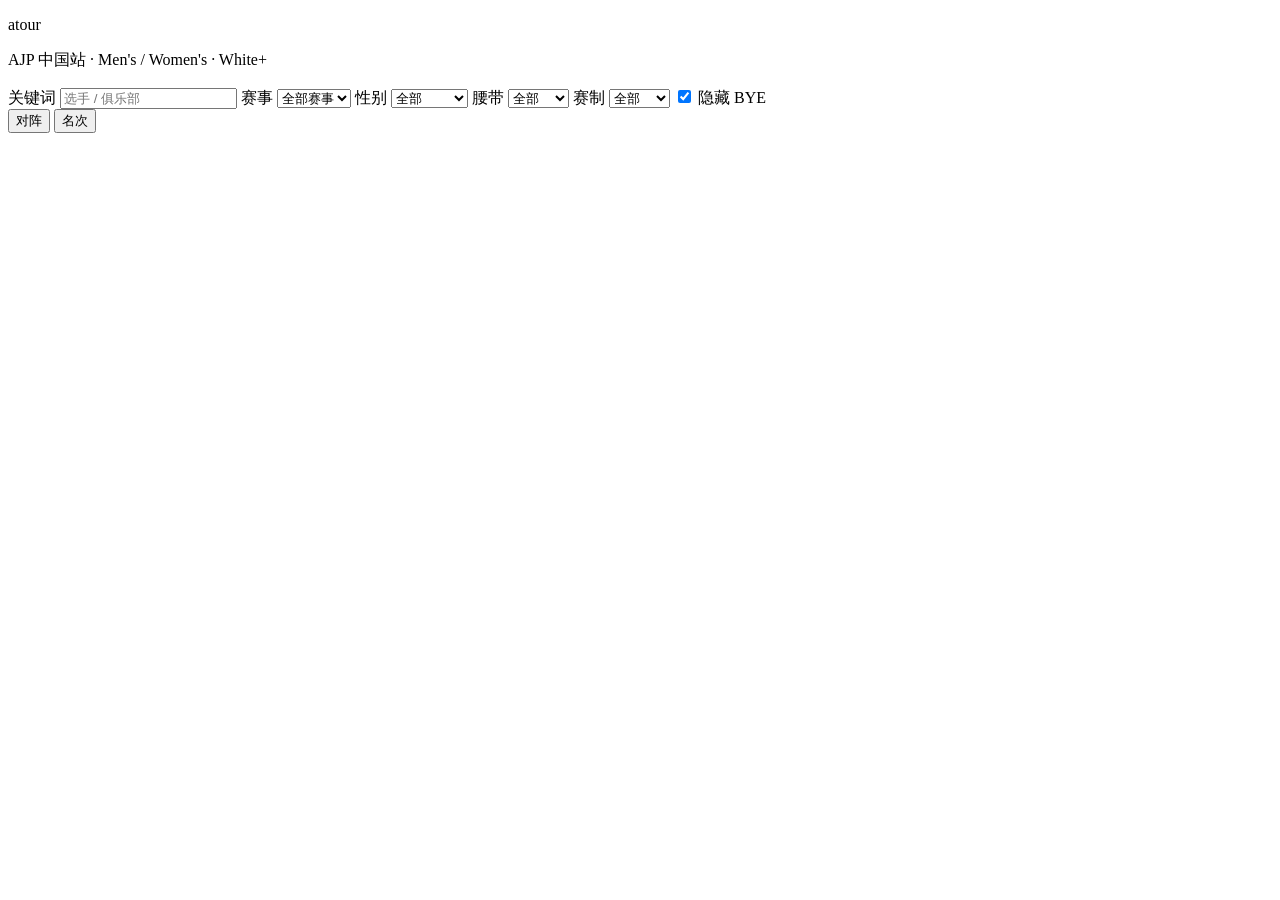
==== web/index.html @ ac517af0 "初始提交：AJP 中国站爬虫与本地查询页 包含 ajpscrape 爬取 CLI、ajpweb 静态服务与 README。  Co-authored-by: Cursor <cursoragent@c" ====
<!DOCTYPE html>
<html lang="zh-CN">
<head>
  <meta charset="utf-8" />
  <meta name="viewport" content="width=device-width, initial-scale=1" />
  <title>atour · AJP 中国站</title>
  <link rel="preconnect" href="https://fonts.googleapis.com" />
  <link rel="preconnect" href="https://fonts.gstatic.com" crossorigin />
  <link href="https://fonts.googleapis.com/css2?family=Sora:wght@400;600;700&family=IBM+Plex+Sans:wght@400;500;600&display=swap" rel="stylesheet" />
  <link rel="stylesheet" href="/css/app.css" />
</head>
<body>
  <div class="bg-grid" aria-hidden="true"></div>
  <header class="top">
    <div class="brand">
      <p class="brand-mark">atour</p>
      <p class="brand-sub">AJP 中国站 · Men's / Women's · White+</p>
    </div>
    <p id="stats" class="stats" aria-live="polite"></p>
  </header>

  <section class="filters" aria-label="查询条件">
    <label class="field grow">
      <span>关键词</span>
      <input id="q" type="search" placeholder="选手 / 俱乐部" autocomplete="off" />
    </label>
    <label class="field">
      <span>赛事</span>
      <select id="eventId"><option value="0">全部赛事</option></select>
    </label>
    <label class="field">
      <span>性别</span>
      <select id="gender">
        <option value="">全部</option>
        <option value="Men's">Men's</option>
        <option value="Women's">Women's</option>
      </select>
    </label>
    <label class="field">
      <span>腰带</span>
      <select id="belt">
        <option value="">全部</option>
        <option>White</option>
        <option>Blue</option>
        <option>Purple</option>
        <option>Brown</option>
        <option>Black</option>
      </select>
    </label>
    <label class="field">
      <span>赛制</span>
      <select id="style">
        <option value="">全部</option>
        <option value="GI">GI</option>
        <option value="NO-GI">NO-GI</option>
      </select>
    </label>
    <label class="check">
      <input id="hideBye" type="checkbox" checked />
      <span>隐藏 BYE</span>
    </label>
    <div class="view-toggle" role="group" aria-label="视图">
      <button type="button" id="viewMatches" class="active">对阵</button>
      <button type="button" id="viewPlacements">名次</button>
    </div>
  </section>

  <p id="loadError" class="error" hidden></p>
  <p id="emptyState" class="empty" hidden>无匹配结果</p>

  <div class="table-wrap">
    <table class="data">
      <thead id="resultHead"></thead>
      <tbody id="resultBody"></tbody>
    </table>
  </div>

  <script type="module" src="/js/app.js"></script>
</body>
</html>
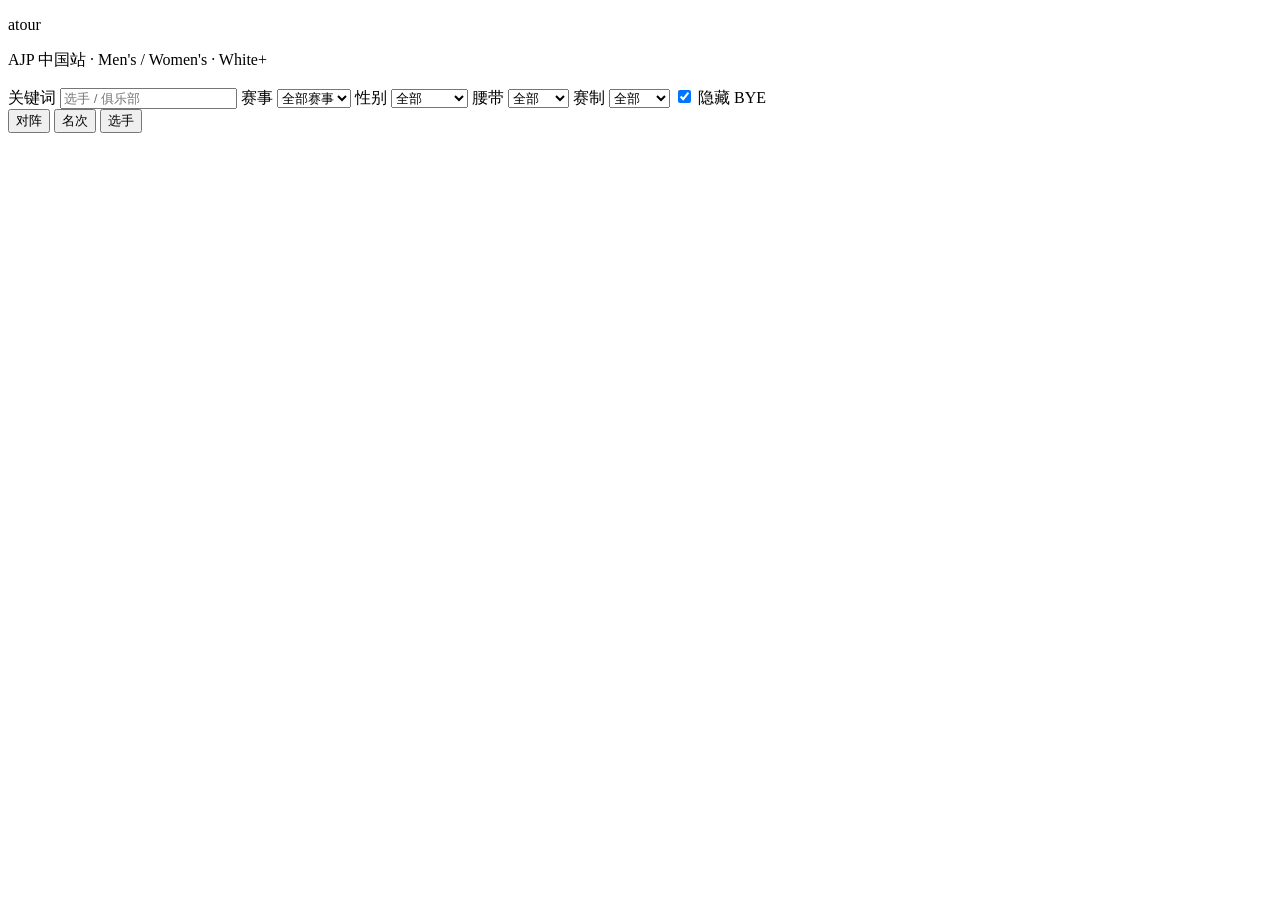
==== commit a17b66bc: "feat(web): 选手视图搜索勾选与档案展示 Co-authored-by: Cursor <cursoragent@cursor.com>" ====
--- a/web/index.html
+++ b/web/index.html
@@ -62,19 +62,68 @@
     <div class="view-toggle" role="group" aria-label="视图">
       <button type="button" id="viewMatches" class="active">对阵</button>
       <button type="button" id="viewPlacements">名次</button>
+      <button type="button" id="viewAthletes">选手</button>
     </div>
   </section>
 
   <p id="loadError" class="error" hidden></p>
   <p id="emptyState" class="empty" hidden>无匹配结果</p>
+  <p id="athleteSearchHint" class="empty" hidden>请输入至少 2 个字符搜索选手</p>
 
-  <div class="table-wrap">
+  <section id="athletePanel" hidden>
+    <div id="athleteIdentities" class="athlete-identities"></div>
+    <div class="athlete-actions">
+      <button type="button" id="athleteLoadProfile" disabled>查看档案</button>
+    </div>
+    <p id="athleteTruncated" class="athlete-truncated" hidden>数据已截断，仅显示部分记录</p>
+    <div id="athleteSummary" class="athlete-summary" hidden></div>
+    <div id="athleteTimelineWrap" hidden>
+      <h2 class="section-title">时间线</h2>
+      <div class="table-wrap">
+        <table class="data">
+          <thead id="athleteTimelineHead"></thead>
+          <tbody id="athleteTimelineBody"></tbody>
+        </table>
+      </div>
+    </div>
+    <div id="athleteEncountersWrap" hidden>
+      <h2 class="section-title">对阵明细</h2>
+      <div class="table-wrap">
+        <table class="data">
+          <thead id="athleteEncountersHead"></thead>
+          <tbody id="athleteEncountersBody"></tbody>
+        </table>
+      </div>
+    </div>
+  </section>
+
+  <div id="resultTableWrap" class="table-wrap">
     <table class="data">
       <thead id="resultHead"></thead>
       <tbody id="resultBody"></tbody>
     </table>
   </div>
 
+  <nav class="pager" id="pager" aria-label="分页" hidden>
+    <label class="field pager-size">
+      <span>每页</span>
+      <select id="pageSize">
+        <option value="10">10</option>
+        <option value="20" selected>20</option>
+        <option value="50">50</option>
+        <option value="100">100</option>
+      </select>
+    </label>
+    <p id="pageInfo" class="page-info" aria-live="polite"></p>
+    <div class="pager-btns">
+      <button type="button" id="pageFirst">首页</button>
+      <button type="button" id="pagePrev">上一页</button>
+      <div id="pageNums" class="page-nums" role="group" aria-label="页码"></div>
+      <button type="button" id="pageNext">下一页</button>
+      <button type="button" id="pageLast">末尾</button>
+    </div>
+  </nav>
+
   <script type="module" src="/js/app.js"></script>
 </body>
 </html>
